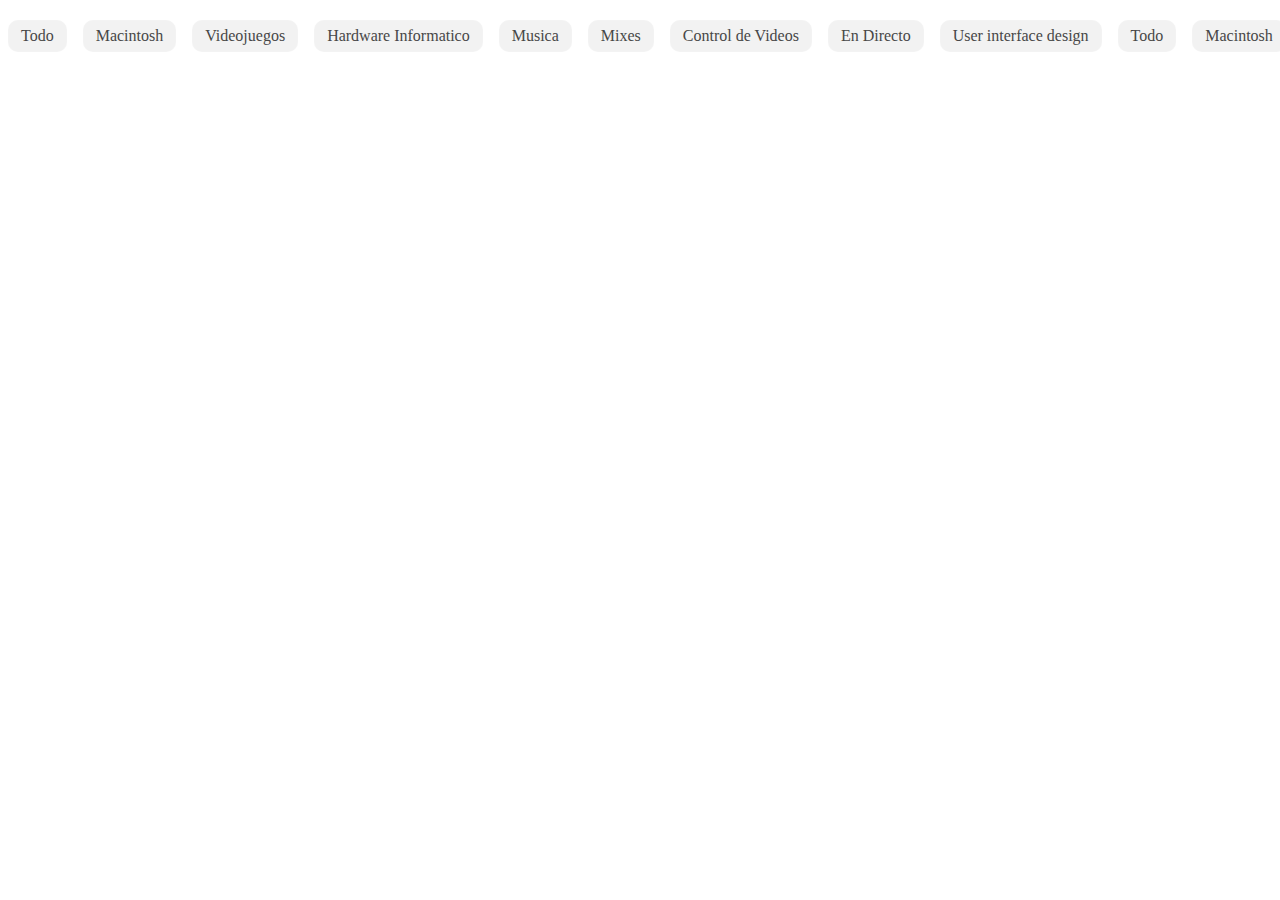
==== tag-section/tag.html @ 0c9bb18e "first commit" ====
<!DOCTYPE html>
<html lang="en">
  <head>
    <meta charset="UTF-8" />
    <meta http-equiv="X-UA-Compatible" content="IE=edge" />
    <meta name="viewport" content="width=device-width, initial-scale=1.0" />
    <link rel="stylesheet" href="./tag-section.css" />
    <title>Document</title>
  </head>
  <body>
    <!--/////////////////////////////////////////////////////////-->
    <section class="videos" id="videos">
      <div class="container-chips">
        <div class="chip">
          <p>Todo</p>
        </div>
        <div class="chip">
          <p>Macintosh</p>
        </div>
        <div class="chip">
          <p>Videojuegos</p>
        </div>
        <div class="chip">
          <p>Hardware Informatico</p>
        </div>
        <div class="chip">
          <p>Musica</p>
        </div>
        <div class="chip">
          <p>Mixes</p>
        </div>
        <div class="chip">
          <p>Control de Videos</p>
        </div>
        <div class="chip">
          <p>En Directo</p>
        </div>
        <div class="chip">
          <p>User interface design</p>
        </div>
        <div class="chip">
          <p>Todo</p>
        </div>
        <div class="chip">
          <p>Macintosh</p>
        </div>
        <div class="chip">
          <p>Videojuegos</p>
        </div>
        <div class="chip">
          <p>Hardware Informatico</p>
        </div>
        <div class="chip">
          <p>Musica</p>
        </div>
        <div class="chip">
          <p>Todo</p>
        </div>
        <div class="chip">
          <p>Macintosh</p>
        </div>
        <div class="chip">
          <p>Videojuegos</p>
        </div>
        <div class="chip">
          <p>Hardware Informatico</p>
        </div>
        <div class="chip">
          <p>Musica</p>
        </div>
      </div>
    </section>
    <!--/////////////////////////////////////////////////////////-->
  </body>
</html>
---- tag-section/tag-section.css ----
* {
  margin: 0;
  padding: 0;
  box-sizing: border-box;
  font-family: "Roboto";
}
.container-chips {
  display: flex;
  flex-wrap: nowrap;
  overflow-x: auto;
  

}
.container-chips::-webkit-scrollbar{
  display: none;
  width: 3px;
  background-color: #ddd;
  height: 5px;

}
.container-chips::-webkit-scrollbar-thumb{
  background-color: #444;
}

.chip {
  margin: 20px 8px;
  background-color: #f2f2f2;
  padding: 6px 12px;
  border: 1px solid rgba(255, 255, 255, 0.1);
  border-radius: 10px;
  white-space: nowrap;
  cursor: pointer;
  color: #474747;
  
 
  
}

.chip:hover {
  background-color: #d6d6d6;
}

.container-chips:hover::-webkit-scrollbar {
  display: block;

  
}
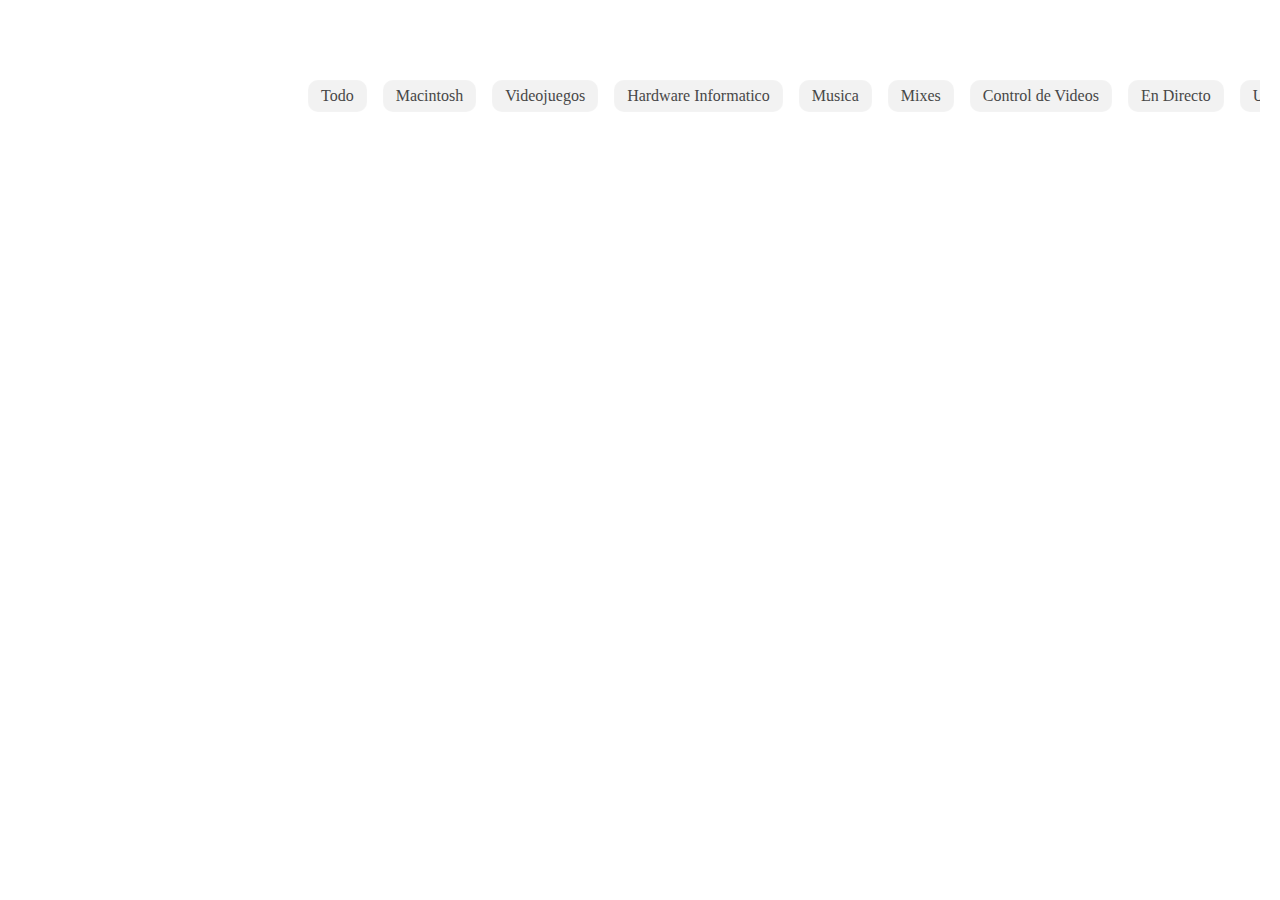
==== commit fd356b20: "Cambios en los media query" ====
--- a/tag-section/tag.html
+++ b/tag-section/tag.html
@@ -9,7 +9,7 @@
   </head>
   <body>
     <!--/////////////////////////////////////////////////////////-->
-    <section class="videos" id="videos">
+    <section class="tags" id="tags">
       <div class="container-chips">
         <div class="chip">
           <p>Todo</p>
--- a/tag-section/tag-section.css
+++ b/tag-section/tag-section.css
@@ -44,4 +44,11 @@
   display: block;
 
   
-}+}
+.tags{
+  position: relative;
+  top: 60px;
+  margin-left: 300px;
+  padding-right: 20px;
+ 
+}
